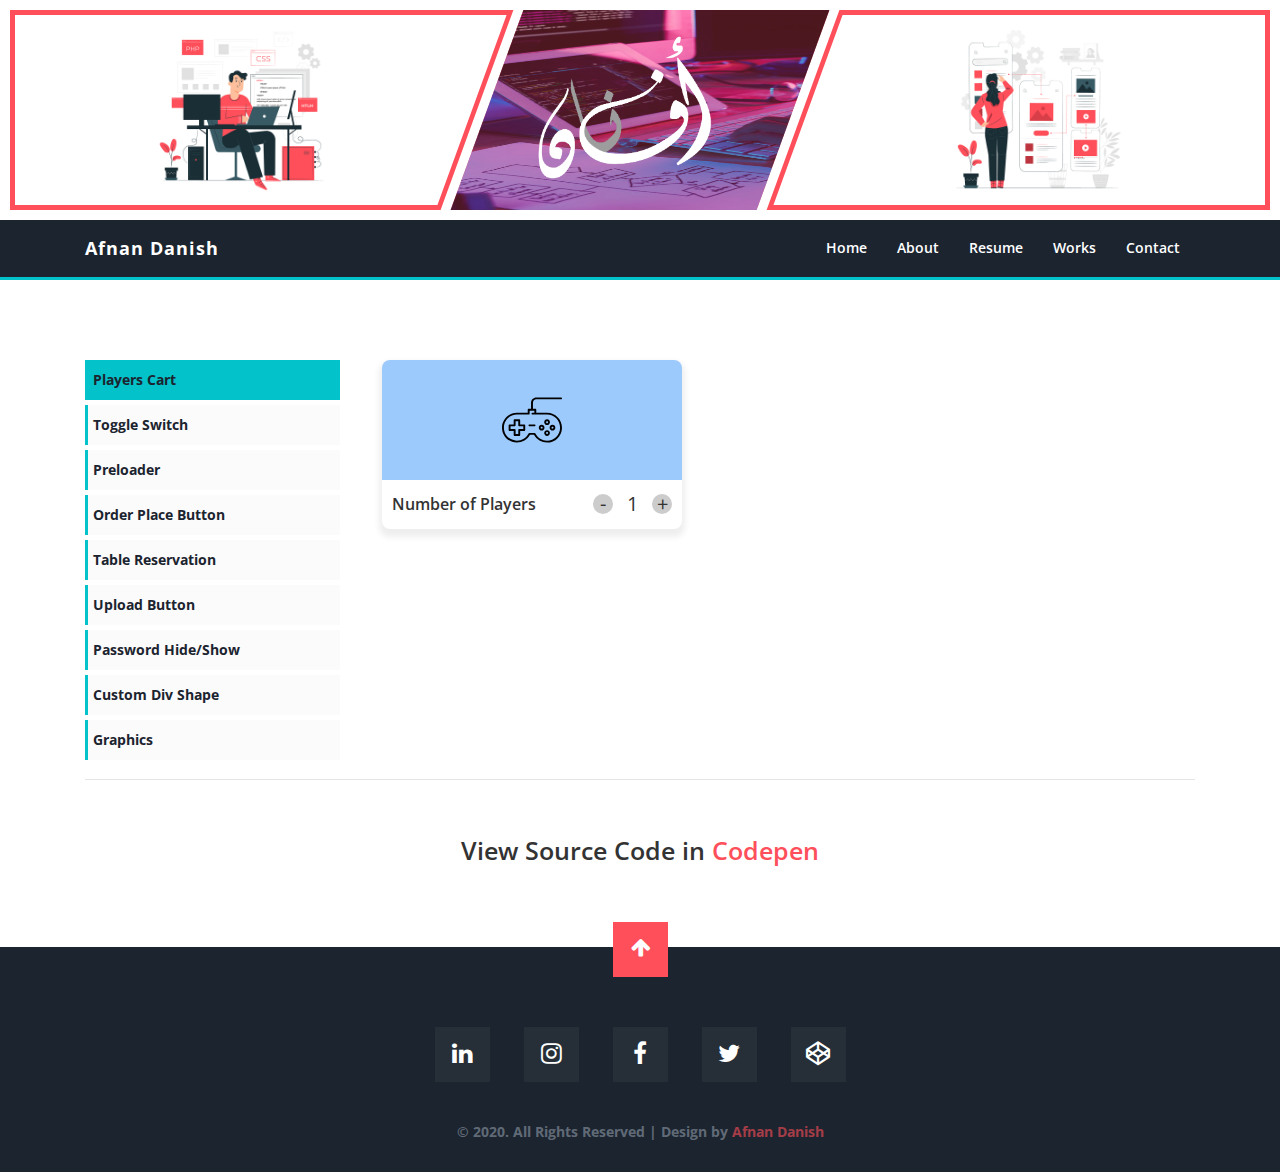
==== showcase.html @ 78c7e906 "add project and showcase" ====
<!DOCTYPE html>
<html>

<head>
	<meta charset="utf-8">
	<meta name="viewport" content="width=device-width, initial-scale=1">
	<title>Afnan Danish</title>
	
	<meta name="description" content="Afnan Danish is a Web developer and also I'm a student of Computer Science and Engineering from RTMNU University. ">
	<meta name="robots" content="index, follow">
	<meta name="googlebot" content="index, follow, max-snippet:-1, max-image-preview:large, max-video-preview:-1">
	<meta name="bingbot" content="index, follow, max-snippet:-1, max-image-preview:large, max-video-preview:-1">
	<link rel="canonical" href="https://afnan-danish.github.io">
	<meta property="og:locale" content="en_US">
	<meta property="og:type" content="website">
	<meta property="og:title" content="Home">
	<meta property="og:description" content="Afnan Danish is a Web developer and also I'm a student of Computer Science and Engineering from RTMNU University.">
	<meta property="og:url" content="https://afnan-danish.github.io">
	<meta property="og:site_name" content="Afnan Danish – Web Developer from Nagpur, India">
	<meta property="og:image" content="https://afnan-danish.github.io/images/afnan-danish.png">
	<meta name="keywords" content="" />
	
	<link rel="icon" href="images/favicon.png" >
	<link href="https://fonts.googleapis.com/css2?family=Open+Sans:wght@400;600;700;800&display=swap" rel="stylesheet">
	<link href="css/bootstrap.min.css" rel='stylesheet' type='text/css' />
	<link href="css/style.css" rel='stylesheet' type='text/css' />
	<link href="css/showcase.css" rel='stylesheet' type='text/css' />
	<link href="css/font-awesome.css" rel="stylesheet">
	<link rel="stylesheet" href="css/owl.carousel.min.css">
	<link rel="stylesheet" href="css/owl.theme.default.min.css">
	<!-- Global site tag (gtag.js) - Google Analytics -->
	<script async src="https://www.googletagmanager.com/gtag/js?id=UA-175095025-1"></script>
	<script>
	  window.dataLayer = window.dataLayer || [];
	  function gtag(){dataLayer.push(arguments);}
	  gtag('js', new Date());

	  gtag('config', 'UA-175095025-1');
	</script>
</head>

<body id="home" data-spy="scroll" data-target=".navbar" data-offset="50">
	<!--top-header-main-->
	<div class="clearfix"></div>
	<div class="top-header-main">
		<div class="top-header">
			<div class="th-first">
			</div>
			<div class="th-second">
			</div>
			<div class="th-third">
			</div>
		</div><!-- .top-header -->
	</div> <!-- /.top-header-main -->




	<!-------- Navigatio ---------->
	<nav id="header" class="navbar navbar-expand-lg navbar-light bg-light sticky-top">
		<div class="container">
			<a class="navbar-brand" href="index.html">Afnan Danish</a>
	  		<button class="navbar-toggler" type="button" onclick="myFunction(this)" data-toggle="collapse" data-target="#navbarNavDropdown" aria-controls="navbarNavDropdown" aria-expanded="false" aria-label="Toggle navigation">
	    		<div class="bar1"></div>
				<div class="bar2"></div>
				<div class="bar3"></div>
	  		</button>
	  		<div class="collapse navbar-collapse" id="navbarNavDropdown">
	    		<ul class="navbar-nav ml-auto">
		      		<li class="nav-item">
		        		<a class="nav-link" href="index.html">Home</a>
		      		</li>
		      		<li class="nav-item">
		        		<a class="nav-link" href="index.html#about">About</a>
		      		</li>
		      		<li class="nav-item">
		        		<a class="nav-link" href="index.html#resume">Resume</a>
		      		</li>
		      		<li class="nav-item">
		        		<a class="nav-link" href="index.html#project">Works</a>
		      		</li>
		      		<li class="nav-item">
			       		<a class="nav-link" href="index.html#contact">Contact</a>
			   		</li>
		    	</ul>
		  	</div><!-- .collapse -->
		</div><!--.container -->
	</nav><!-- #header -->
	<!----- End Navigation ------>
	
	
	<div class="clear"></div>
	
	<section class="work-section">
		<div class="container">
			<div class="row">
				<div class="col-md-3">
					<div class="sidebar">
						<ul class="worklist" id="worklist">
							<li class="worklist-items active" data-name="tab1">Players Cart</li>
							<li class="worklist-items" data-name="tab2">Toggle Switch</li>
							<li class="worklist-items" data-name="tab3">Preloader</li>
							<li class="worklist-items" data-name="tab4">Order Place Button</li>
							<li class="worklist-items" data-name="tab5">Table Reservation</li>
							<li class="worklist-items" data-name="tab6">Upload Button</li>
							<li class="worklist-items" data-name="tab9">Password Hide/Show</li>
							<li class="worklist-items" data-name="tab7">Custom Div Shape</li>
							<li class="worklist-items" data-name="tab8" onclick="rotateRepeat(); createTurtle()" >Graphics</li>
						</ul>
					</div>
				</div>
				<div class="col-md-9">
					<div class="tabcontent" id="tab1">
						<div class="player-cart">
							<div class="player">
								<div class="console-box first">
									<img class="console" src="images/works/gamepad.svg">
									<!--<img class="console" src="https://image.flaticon.com/icons/svg/113/113805.svg">-->
								</div>
								<div class="console-box second">
									<img class="console" src="images/works/gamepad.svg">
									<!--<img class="console" src="https://image.flaticon.com/icons/svg/113/113805.svg">-->
								</div>
								<div class="console-box third">
									<img class="console" src="images/works/gamepad.svg">
									<!--<img class="console" src="https://image.flaticon.com/icons/svg/113/113805.svg">-->
								</div>
								<div class="console-box fourth">
									<img class="console" src="images/works/gamepad.svg">
									<!--<img class="console" src="https://image.flaticon.com/icons/svg/113/113805.svg">-->
								</div>


							</div>
							<div class="number-of-player">
								<h2 class="num">Number of Players</h2>
								<div class="count">
									<div class="count-sub">-</div>
									<span class="count-no">1</span>
									<div class="count-add">+</div>
								</div>
							</div>
						</div>
					</div>


					<div class="tabcontent" id="tab2">
						<div id="modebody" style="padding: 50px 0">
							<div class="mode">
								<input type="checkbox" id="modeSwitch">
								<label class="" for="modeSwitch" onclick="modeChange()">
									<div class="stars"></div>
									<div class="inner"></div>
									<!--<div class="clouds"></div>-->
									<img class="cloud" src="images/works/cloud.png">
								</label>
							</div>
						</div>
					</div>

					<div class="tabcontent" id="tab3">
						<div class="preloader-wrap">
							<div class="preloader">
								<div class="first"></div>
								<div class="second"></div>
								<div class="third"></div>
							</div>
							<div class="clearfix"></div>
						</div>
					</div>

					<div class="tabcontent" id="tab4" style="text-align: center;background: #f3def6; padding: 50px 0 30px">
						<button type="button" id="placeorder" class="placeorder">
							<span class="order-compeled">Order Completed</span>
							<img class="placeorder-img" src="images/works/shoe.png">
							<svg class="checkmark" xmlns="http://www.w3.org/2000/svg" viewBox="0 0 52 52"><circle class="checkmark__circle" cx="26" cy="26" r="25" fill="none"/><path class="checkmark__check" fill="none" d="M14.1 27.2l7.1 7.2 16.7-16.8"/></svg>
						</button>
					</div>

					<div class="tabcontent" id="tab5" style="background: #f3def6; padding: 40px 0">
						<div class="book-tabel">
							<div class="tables">
								<div id="resTable" class="round">
									<img class="chair chair1" src="images/works/chair.png">
									<img class="chair chair2" src="images/works/chair2.png">
									<img class="chair chair3" src="images/works/chair3.png">
									<img class="chair chair4" src="images/works/chair4.png">
								</div>
							</div>
							<div class="content">
								<p>Table Reservation</p>
								<h4>Party of </h4>
								<div class="controls">
									<span id="tbleRem">-</span>
									<span id="showNumber">1</span>
									<span id="tbleAdd">+</span>
								</div>
							</div>
						</div>
					</div>

					<div class="tabcontent" id="tab6" style="background: #70eab0; padding: 50px 0">
						<div class="upload">
							<div id="dropzone">
								<label for="file" class="icon fa fa-paperclip"></label>
								<input id="file" type="file">
								<label for="file" class="file-name" title="Click Here for upload file or drag and drop" id="filename">Click Here</label>
							</div>
							<button type="button" id="uploadFile" class="btn-upload"><span>Upload</span></button>
							<div id="statusBar">Completed</div>
						</div>
					</div>
					<div class="tabcontent" id="tab9" style="background: #f3def6; padding: 50px 0">
						<div class="password-wrap">
					        <span><i class="fa fa-unlock"></i></span>
					        <input type="password" id="password" placeholder="Password">
					        <span class="password-toggle"><img src="images/works/torch.png"></span>
				      	</div>
					</div>
					<div class="tabcontent" id="tab7" style="background: #70eab0; padding: 50px 0">
						<div style="margin:0 auto; width: 310px">
							<div class="cuss">
							</div>
							<div class="cuss2">
							</div>
							<div class="clearfix"></div>
						</div>
					</div>

					<div class="tabcontent" id="tab8" style="background: #000;padding-top:20px;max-width: 100%;overflow: hidden;">
						<div id="rectangles" class="rectangles">
							<div class="rectangle"></div>
							<div class="rectangle"></div>
							<div class="rectangle"></div>
							<div class="rectangle"></div>
							<div class="rectangle"></div>
							<div class="rectangle"></div>
							<div class="rectangle"></div>
							<div class="rectangle"></div>
							<div class="rectangle"></div>
							<div class="rectangle"></div>
							<div class="rectangle"></div>
							<div class="rectangle"></div>
							<div class="rectangle"></div>
							<div class="rectangle"></div>
							<div class="rectangle"></div>
							<div class="rectangle"></div>
							<div class="rectangle"></div>
						</div>
						<div class="clearfix"></div>
						<div style="margin: 0 auto;width:650px;height: 650px;margin-top: 900px;">
							
							<div id="turtle" class="turtle-graphic">
								
							</div>
						</div>
						<div class="clearfix"></div>
					</div>

				</div>
			</div>

			<div class="row">
				<div class="col-md-12">
					<hr>
					<h3 class="text-center p-5">View Source Code in <a href="https://codepen.io/afnan-danish" target="_blank">Codepen</a></h3>
				</div>
			</div>
		</div>
	</section>
	



	<!--footer -->
	<footer>
        <a href="#home" class="scroll-top"><i class="fa fa-arrow-up"></i></a>
		<div class="icon-wrap">
          	<a href="https://www.linkedin.com/in/afnan-danish" target="_blank">
            	<div class="icon" id="icon-1">
              		<i class="fa fa-linkedin"></i>
            	</div>
          	</a>
          	<a href="https://instagram.com/afnan.danish_" target="_blank">
            	<div class="icon" id="icon-2">
             		<i class="fa fa-instagram"></i>
            	</div>
          	</a>
          	<a href="#" target="_blank">
            	<div class="icon" id="icon-3">
              		<i class="fa fa-facebook"></i>
            	</div>
          	</a>
          	<a href="#"  target="_blank">
            	<div class="icon" id="icon-4">
              		<i class="fa fa-twitter"></i>
            	</div>
          	</a>
          	<a href="https://codepen.io/afnan-danish"  target="_blank">
            	<div class="icon" id="icon-4">
              		<i class="fa fa-codepen"></i>
            	</div>
          	</a>
        </div><!-- icon-wrap -->
        <div class="info-box">
          	<div class="copyright">
            	© 2020. All Rights Reserved | Design by <span class="highlight">Afnan Danish</span>
          	</div><!-- .copyright -->
        </div><!-- .info-box -->
	</footer>
	<!-- //footer -->
	
	<!-- script -->
	<script type="text/javascript" src="js/jquery-2.2.3.min.js"></script>
	<script type="text/javascript" src="js/bootstrap.min.js"></script>
	<script type="text/javascript" src="js/owl.carousel.min.js"></script>
	<script type="text/javascript" src="js/showcase.js"></script>
	<!-- end script -->
	
</body>

</html>
<script type="text/javascript">
$(".password-toggle").click(function() {
	var parent = $(this).parent();
	parent.toggleClass('show-pwd')
	var input = $('#password');
  	if (input.attr("type") == "password") {
    	input.attr("type", "text");
  	} else {
    	input.attr("type", "password");

  	}
});

</script>
<script type="text/javascript">
var deg = 0;
var nodes = document.getElementById('rectangles').getElementsByTagName("div");
function rotate() { 
	setTimeout(function() {   
	    nodes[i].style.transform =  'rotate('+deg+'deg)'; 
		i--; 
	    if (i >= 0) {           
	      rotate();
	    }
	 }, 80)
}
var count=0
function rotateRepeat() {
	setTimeout(function() {
		deg = deg + 180;
		i = 16; 
		rotate();
		rotateRepeat();
	}, 4000)
}


</script>
<script type="text/javascript">
let i = 0;
var turtle = document.getElementById('turtle');
var topPoint = 0;
var heights = 100;
var widths = 100;
var rotateDeg = 0;
var limit = 40
function createTurtle() { 
	setTimeout(function() {   
	    topPoint = topPoint + 3;
	    heights = heights + 6;
	    widths = widths + 6;
	    rotateDeg = rotateDeg + 3;
	    var innerDiv = document.createElement('div');
		innerDiv.className = 'inner-turtle';
		innerDiv.style.cssText  = 'top:-'+topPoint+'%; left:-'+topPoint+'%; width:'+widths+'%; height:'+heights+'%; transform : rotate('+rotateDeg+'deg)';
		turtle.appendChild(innerDiv);
	    i++;
	    if (i <= limit) {           
	      createTurtle();
	    }
	 }, 150)
}



</script>
---- css/style.css ----
:root {
	--main-color: #ff4f5a;
	--second-color : #1b242f;  
	--third-color : #04c2c9;  
}

html,
body {
	margin: 0;
	font-size: 100%;
	background: #fff;
	font-family: 'Open Sans', sans-serif;
	font-size: 14px;
	line-height: 1.42857143;
    color: #333333;
}

body a {
	color: var(--main-color);
	text-decoration: none;
	transition: 0.5s all;
	-webkit-transition: 0.5s all;
	-moz-transition: 0.5s all;
	-o-transition: 0.5s all;
	-ms-transition: 0.5s all;
}

a:hover {
	text-decoration: none;
}

input[type="button"],
input[type="submit"] {
	transition: 0.5s all;
	-webkit-transition: 0.5s all;
	-moz-transition: 0.5s all;
	-o-transition: 0.5s all;
	-ms-transition: 0.5s all;
}

h1,
h2,
h3,
h4,
h5,
h6 {
	margin: 0;
	font-family: 'Open Sans';
	font-weight: 600;
}

p {
	margin: 0;
	color: #888;
	font-weight: 400;
	font-size: 0.85em;
	line-height: 1.9em;
}

ul {
	margin: 0;
	padding: 0;
}

label {
	margin: 0;
}







/* ----------- Top Header -------------- */
.top-header {
	width: 120%;
	display: flex;
	margin: 0 auto;
	margin-left: -10%;
}
.th-second {
	flex: 1;
	background-color: var(--main-color);
	position: relative;
}
.th-second::before {
	opacity: 0.7;
	content: "";
	background-image: url('../images/bg.jpg');
	background-repeat: no-repeat;
	background-size: 100% 100%;
	background-position: center;
	display: block;
	position: absolute;
	left: -50%;
	top: 0;
	width: 250%;
	height: 100%;
	transform: skew(20deg);
}
.th-second::after {
	opacity: 1;
	content: "";
	background-image: url('../images/afnan1.png');
	background-repeat: no-repeat;
	background-size: 180px 180px;
	margin-left: -5%;
	background-position: center;
	display: block;
	position: absolute;
	left: 0;
	top: 0;
	width: 100%;
	height: 100%;
	transform: skew(20deg);
	transition: all 1s ease;
}
.top-header-seperator {
	height: 5px;
}
.top-header-main {
	overflow: hidden;
	width: calc(100% - 20px);
	margin: 10px 10px;
	border-left: 5px solid var(--main-color);
	border-right: 5px solid var(--main-color);
}
.th-first, .th-second, .th-third {
	padding: 20px;
	background-color: #ccc;
	height: 200px;
	display: inline-block;
	margin-left: 5px;
	margin-right: 5px;
	transform: skew(-20deg);
	overflow: hidden;
	transition: all 1s ease;
}

.th-first, .th-third {
	flex: 2;
	border: 5px solid var(--main-color);
	background-color: #fff;
	position: relative;
	transition: all 1s ease;
}
.th-first::after {
	content: "";
	background-image: url('../images/top-header-1.jpg');
	background-repeat: no-repeat;
	background-size: 180px 180px;
	margin-left: 10%;
	background-position: center;
	display: block;
	position: absolute;
	left: 0;
	top: 0;
	width: 100%;
	height: 100%;
	transform: skew(20deg);
	transition: all 1s ease;
}
.th-third::after {
	content: "";
	background-image: url('../images/top-header-2.jpg');
	background-repeat: no-repeat;
	background-size: 180px 180px;
	margin-left: -10%;
	background-position: center;
	display: block;
	position: absolute;
	left: 0;
	top: 0;
	width: 100%;
	height: 100%;
	transform: skew(20deg);
	transition: all 1s ease;
}
.th-second {
	flex: 1;
	background-color: var(--main-color);
	position: relative;
}
	
@media screen and (min-width: 768px){
	
}
@media screen and (max-width: 768px){ 
	.th-first, .th-second, .th-third {
		height: 140px;
	}
	.th-first, .th-third {
		border-width: 3px;
	}
	.th-second {
		flex: 2;
	}
	.top-header-main {
		border-width: 3px;
		border-width: 3px;
	}
	.th-first::after,
	.th-third::after {
		background-size: 120px 120px;
	}
	
	.th-second::after {
		background-size: 100px 100px;
	}
}
/* ----------- End Top Header -------------- */
/* ----------- Canvas -------------- */
.canvas-banner {
	height: calc(100vh - 220px);
  	width: 100%;
  	margin: 0;
  	padding: 0;
  	overflow: hidden;
  	position: relative;
}
#particle-canvas {
  	width: 100%;
  	height: 100%;
}

@media screen and (max-width: 768px){ 
	.canvas-banner {
		height: calc(100vh - 160px);
	}
}
.canvas-banner::after{
	content: "";
	position: absolute;
	display: block;
	top: 0;
	left: 0;
	z-index: 9999999
}
.canvas-banner .canvas-content {
	position: absolute;
	display: block;
	top: 0;
	left: 0;
	z-index: 9999999;
	width: 100%;
	text-align: center;
	margin-top: 120px;
}
.canvas-banner .canvas-content .canvas-heading {
	color: #fff;
	font-family: 'Open Sans';
	font-weight: 100;
	line-height: 1.6;
}
.canvas-banner .canvas-content .canvas-heading .name {
	color: var(--main-color);
	font-weight: 700;
}
.canvas-banner .canvas-content .view-btn {
	background-color: transparent;
	padding: 12px 30px;
	border: 2px solid #fff;
	margin-top: 20px;
	margin-left: 10px;
	margin-right: 10px;
	display: inline-block;
	font-size: 18px;
	color: #fff;
	font-family: 'Open Sans';
	font-weight: 600;
	transition: 1s ease;
}
.canvas-banner .canvas-content .view-btn:hover {
	background-color: var(--third-color);
	border-color: var(--third-color);

}
.canvas-banner .canvas-content .view-btn span {
	margin-left: 8px;
	transition: 1s ease;
}
.canvas-banner .canvas-content .view-btn:hover span {
	transform: rotate(90deg);
	transition-duration: 1s;
}
@media screen and (max-width: 768px){ 
	.canvas-banner .canvas-content {
		margin-top: 120px;
	}
	.canvas-banner .canvas-content .canvas-heading {
		font-size: 26px;
	}
}
@-webkit-keyframes blink-caret { 
	50% { 
		border-color: transparent; 
	} 
}
em {
	border-right: .1em solid black;
	width: 20ch;
	white-space: nowrap;
	overflow: hidden;
  	margin-top: 0;
  	color: #3295dd;
	-webkit-animation: typing 5s steps(21, end),
	blink-caret .5s step-end infinite alternate;
}
#typeline {
	color: var(--third-color)
}
/* ----------- End Canvas -------------- */


/* ----------- Navigation -------------- */
.navbar {
	background-color: var(--second-color) !important;
	height: 60px;
	border-bottom: 3px solid var(--third-color)
}
.navbar .nav-item .nav-link {
	font-size: 14px;
	padding-left: 15px;
	padding-right: 15px;
	color: #ffffff;
	font-family: 'Open Sans' sans-serif;
	font-weight: 600;
}
.navbar .nav-item .nav-link:hover,
.navbar .nav-item .nav-link:focus,
.navbar .nav-item.active .nav-link {
	color: var(--main-color);
}
.navbar .navbar-brand {
	font-family: 'Open Sans';
	font-weight: 700;
	font-size: 18px;
	letter-spacing: 1px;
	color: #fff;
}
.navbar .navbar-brand:hover,
.navbar .navbar-brand:focus {
	color: var(--main-color);
}
.nav-item.dropdown .dropdown-menu .dropdown-item {
	font-family: 'Open Sans' sans-serif;
	font-weight: 600;
}
.nav-item.dropdown .dropdown-menu .dropdown-item:hover {
	color : var(--main-color);
}
@media screen and (max-width: 992px) {
	.navbar-collapse {
		background-color: rgba(26, 46, 53, 0.7);
		margin-top: 5px;

	}
}
.navbar-toggler {
	position: relative;
}
.navbar-toggler:focus{
	border: 0;
	outline:none
}
.navbar-toggler .bar1,
.navbar-toggler .bar2,
.navbar-toggler .bar3 {
  width: 35px;
  height: 3px;
  background-color: #fff;
  margin: 8px 0;
  transition: 0.4s;
}
.navbar-toggler.menu-clicked .bar1 {
  -webkit-transform: rotate(-45deg) translate(-9px, 6px);
  transform: rotate(-45deg) translate(-9px, 6px);
}
.navbar-toggler.menu-clicked .bar1 {
  -webkit-transform: rotate(-45deg) translate(-9px, 6px);
  transform: rotate(-45deg) translate(-9px, 6px);
}

.navbar-toggler.menu-clicked .bar2 {opacity: 0;}

.navbar-toggler.menu-clicked .bar3 {
  -webkit-transform: rotate(45deg) translate(-8px, -8px);
  transform: rotate(45deg) translate(-8px, -8px);
}
.navbar-light .navbar-nav .active>.nav-link,
.navbar-light .navbar-nav .nav-link.active,
.navbar-light .navbar-nav .nav-link.show,
.navbar-light .navbar-nav .show>.nav-link {
	color: var(--main-color);
	font-weight: 700;
}
/* ----------- End Navigation -------------- */



/* ----------- About Section -------------- */
.heading {
	position: relative;
	margin-top: 70px;
	text-align: center;
}
.heading .section-heading {
	color: var(--second-color);
    font-family: "Open Sans";
    font-size: 28px;
    font-weight: 700;
    display: inline-block;
    position: relative;
    padding-bottom: 10px;
    text-transform: uppercase;
}
.heading .section-heading::after {
	content: "";
	display: block;
	position: absolute;
	bottom: 0;
	left: 0;
	height: 4px;
	width: 75%;
	background-color: var(--third-color);
}
.heading .section-heading::before {
	content: "";
	display: block;
	position: absolute;
	bottom: 0;
	right: 0;
	height: 4px;
	width: 25%;
	background-color: var(--main-color);
}

@media screen and (min-width: 768px) {
	.heading {
	}
	.heading .section-heading {
	    font-size: 40px;
	}
}




.about .box {
	background-color: var(--third-color);
    display: inline-block;
    height: 100%;
    width: calc(100% * 0.57735);
    z-index: 0;
}
.about .box-wrap {
	display: block;
    height: 80px;
    position: relative;
    text-align: center;
    width: 80px;
    z-index: 1;
    margin: 20px auto 0;
}
.about .box {
	
}
.about .box::before {
	background-color: inherit;
    content: "";
    height: inherit;
    position: absolute;
    right: calc((100% / 2) - ((100% * 0.57735) / 2));
    top: 0;
    transform: rotateZ(60deg);
    width: inherit;
    z-index: -9;
}
.about .box::after {
	background-color: inherit;
    content: "";
    height: inherit;
    position: absolute;
    right: calc((100% / 2) - ((100% * 0.57735) / 2));
    top: 0;
    transform: rotateZ(-60deg);
    width: inherit;
    z-index: -9;
}
.about .box i {
	color: #fff;
    font-size: 20px;
    left: 0;
    position: absolute;
    right: 0;
    top: 10px;
    z-index: 1;
    opacity: 0.5;
}
.about .box .number {
	color: #fff;
    font-size: 40px;
    left: 0;
    position: absolute;
    right: 0;
    top: 20px;
    z-index: 9;
    font-weight: 700;
}
.about .content {
	margin-bottom: 20px;
}
.about .content .label{
	font-size: 20px;
    font-weight: 700;
    font-family: 'Open Sans';
    text-align: center;
    padding: 15px 0 5px;
}
.about .content .desc{
	font-size: 12px;
    font-family: 'Open Sans';
    text-align: center;
    
}
@media screen and (min-width: 768px){
	.about .box-wrap {
	    height: 100px;
	    width: 100px;
	}
	.about .box i {
		top: 15px;
	}
	.about .box .number {
		font-size: 45px;
	    left: 0;
	    position: absolute;
	    right: 0;
	    top: 30px;
	    z-index: 9;
	    font-weight: 700;
	}
	.about .content .label{
		font-size: 24px;
	 }
	.about .content .desc{
		font-size: 14px;
	}
}
.about .me {
	margin-top: 50px;
}
.me .img-me {
	width: 90%;
	display: block;
	margin: 0 auto;
	margin-bottom: 30px;
}
.me .img-me+.who-me {
	text-align: center;
	font-size: 18px;
	margin-top: 20px;
	margin-bottom: 20px;
	font-family: 'Open Sans';
	font-weight: 700;
	color: var(--second-color);
	opacity: 0.7;
}
.about .me .name {
	margin: 0px 0px 10px;
	font-family: 'Open Sans';
	font-weight: 700;
	color: var(--second-color);
	opacity: 0.8;
	padding: 0;
}

.about .me .desc {
	font-size: 16px;
	line-height: 25px;
	margin-bottom: 20px;
}
.about .me .points+.desc {
	margin-top: 20px;
}
.about .me .points {
	font-size:14px;
	line-height: 30px;
}
.about .me .points i.fa {
	width: 25px;
	text-align: center;
	color : var(--third-color);
}
.about .me .resume-btn {
	background-color: var(--third-color);
	color: #fff;
	padding: 12px 30px;
	margin-top: 20px;
	display: inline-block;
	font-size: 18px;
	color: #fff;
	font-family: 'Open Sans';
	font-weight: 600;
	transition: 1s ease;
	position: relative;
	overflow: hidden;
	z-index: 1;
}
.about .me .resume-btn::before {
	width: 100%;
	height: 100%;
	content: '';
	margin: auto;
	position: absolute;
	top:  -100%;
	left: -100%;
	background: var(--main-color);
	transition: all .5s;
	z-index: -1;
			
}
.about .me .resume-btn:hover {
	/*border-color: var(--main-color);*/
	color: var(--second-color)
}
.about .me .resume-btn:hover::before {			
	top: 0;
	left: 0;

}
@media screen and (max-width: 768px) {
 	.about .me .who-me {
 		font-size: 20px;
 	}
 	.about .me .who-me+.desc {
 		font-size: 16px;
 	}
}

/* ----------- End About Section -------------- */


/* ----------- Resume -------------- */
.resume-content {
	margin-top: 30px;
}
.resume .sub-title {
	font-family: 'Open Sans';
	font-weight: 700;
	position: relative;
	margin-bottom: 20px;
}
.resume .sub-title::before {
	content: '';
	position: absolute;
	left:0;
	bottom: -10px;
	display: block;
	height: 2px;
	width: 60px;
	background-color: var(--third-color)
}
.resume .sub-title::after {
	content: '';
	position: absolute;
	left:60px;
	bottom: -10px;
	display: block;
	height: 2px;
	width: 25px;
	background-color: var(--main-color)
}
.resume .box {
	margin: 20px 0 50px;
    list-style: none;
    position: relative;
    padding: 0 0 0 50px;
    display: inline-block;
    width: 100%;
}
.resume .box li {
	position: relative;
    margin-left: 30px;
    background-color: #fbfbfb;
    padding: 20px;
    transition: all 0.5s ease-in-out;
    transition: all 0.5s ease-in-out;
    -moz-transition: all 0.5s ease-in-out;
    -ms-transition: all 0.5s ease-in-out;
    -o-transition: all 0.5s ease-in-out;
    -webkit-transition: all 0.5s ease-in-out;
    margin-top: 60px;
   
}
.resume .box li:first-child {
	 margin-top: 10px;
   
}
.resume .box li:hover {
	background-color: #fff;
	-webkit-box-shadow: 0 4px 12px 4px rgba(0,0,0,.1);
	-moz-box-shadow: 0 4px 12px 4px rgba(0,0,0,.1);
	box-shadow: 0 4px 12px 4px rgba(0,0,0,.1);
	/*
    -webkit-box-shadow: 0px 0px 15px 0px rgba(0, 0, 0, 0.1);
    -moz-box-shadow: 0px 0px 15px 0px rgba(0, 0, 0, 0.1);
    box-shadow: 0px 0px 15px 0px rgba(0, 0, 0, 0.1);
    */
}
.resume .box li > span {
	width: 2px;
    height: 100%;
    background: #777777;
    left: -30px;
    top: 0;
    position: absolute;
}
.resume .box li .inner-box {
    margin-left: 10px;
}

.resume .box li > span:before,
.resume .box li > span:after {
    content: "";
    width: 10px;
    height: 10px;
    border-radius: 90%;
    border: 2px solid #777777;
    position: absolute;
    left: -4px;
    top: -10px;
}
.resume .box li span:after {
    top: 100%;
}
.resume .box li .end {
    
}
.resume .box li .start {
    top: -16px;
    position: absolute;
    left: -43px;
    font-weight: bold;
}
.resume .box li .start.present{
	font-size: 11px;
	left: -50px;
	top: -14px;
}
.resume .box li .end {
    top: 94%;
    position: absolute;
    left: -43px;
    font-weight: bold;
}
.resume .box li .title {
	font-family: 'Open Sans';
	color: var(--second-color);
}
.resume .box li .desc {
	color: var(--third-color);
	font-style: italic;
	font-weight: 600;
}
.resume .box li .info {
	font-size: 14px;
}
@media screen and (max-width: 768px) {
	.resume .box li .title {
		font-size: 18px;
	}
}

/* --- Inetrest */

.interest .col-6 {
	margin-bottom: 30px;
}
.interest .sub-title {
	margin-bottom: 40px;
	margin-top: 30px;
}
.resume .int-box {
	height: 100%;
    padding: 30px 15px;
    text-align: center;
    background: #fff;
    border: 1px solid #eee;
    -webkit-box-shadow: 0px 0px 5px 0px rgba(0, 0, 0, 0.05);
    -moz-box-shadow: 0px 0px 5px 0px rgba(0, 0, 0, 0.05);
    box-shadow: 0px 0px 5px 0px rgba(0, 0, 0, 0.05);
    transition: 0.5s ease;
}
.resume .int-box:hover {
	-webkit-box-shadow: 0px 10px 10px 0px rgba(0, 0, 0, 0.05);
    -moz-box-shadow: 0px 10px 10px 0px rgba(0, 0, 0, 0.05);
    box-shadow: 0px 10px 10px 0px rgba(0, 0, 0, 0.05);
}
.resume .int-box i {
	font-size: 35px;
	margin-bottom: 15px;
	color: var(--third-color);
}
.resume .int-box h5 {
	font-family: 'Open Sans'
}

@media screen and (max-width: 768px) {
	.resume .int-box h5 {
		font-size: 16px;
	}
	.resume .sub-title {
		font-size: 22px;
	}
}

/* Technical skill -*/
.technical-skill .sub-title {
	margin-top: 30px;
}
.skill-row {
	margin-top: 30px;
}
.skill-bar .bar {
	width: 100%;
	height: 28px;
	background-color: #eee;
	align-items: center;
	position: relative;
	margin-bottom: 20px;
}
.skill-bar .bar .content {
	position: absolute;
	left: 0;
	top: 0;
	background-color: var(--third-color);
	height: 100%;
	width: 80px;
	text-align: center;
	font-weight: 700;
	color: #fff;
	line-height: 2; 
	font-size: 14px;
}
.skill-bar .bar .per {
	position: absolute;
	right: 0;
	top: 0;
	height: 100%;
	width: 40px;
	text-align: center;
	color: #666;
	line-height: 2; 
}
.skill-bar .bar .fill-box {
	position: absolute;
	left: 80px;
	right:00px;
	top: 0;
	height: 100%;
	text-align: center;
	color: #000;
	line-height: 2; 
	transition: all 5s;
}
.skill-bar .bar .fill-box .fill {
	height: 100%;
	background-color: #00a1a7;
	transition: 1s;
	width: 0%;
}
@media screen and (max-width: 768px) {
	.skill-bar .bar {
		height: 25px;
		margin-bottom: 12px;
	}
	.skill-bar .bar .content {
		width: 80px;
		font-size: 12px;
		line-height: 2.2;
	}
	.skill-bar .bar .per {
		font-size: 12px;
		line-height: 2.2; 
	}
}

/* ----------- End Resume -------------- */



/* ----------- Projects----------- */
.project .project-tab {
	text-align: center;

}
.project-tab {
	margin-top: 40px;
	margin-bottom: 30px;
}
.project .filter-button
{
    font-size: 18px;
    border: 0;
    text-align: center;
    color: var(--second-color);
    text-align: center;
    background-color: unset;
    padding: 5px 20px;
    text-transform: uppercase;
    font-weight: 600;
    transition: 1s ease;
}
.project .filter-button.active,
.project .filter-button.btn-dflt
{
    background-color: var(--third-color);
    color: #fff;
}
.project .filter-button:focus{
	border: 0;
	outline:none
}

.project .filter
{
    margin-bottom: 30px;
    position: relative;
    padding: 0;
    margin:0;
    overflow: hidden;
    height: auto;
}
.project .filter img {
	width: 100%;
	height: auto;
	transition: all 1s ease;
}
.hover-content {
	position: absolute;
	top: 0;
	left: -100%;
	width: 100%;
	height: 100%;
	transition: all 1s ease;
	overflow: hidden;
	z-index: 99999;
	background-color: var(--second-color);
	padding: 10px;
}
.project .filter:hover .hover-content {
	left: 0;
}
.project .filter:hover img {
	margin-left: 100%;
}

.hover-content .box-wrap{
	width: 100%;
}
.hover-content .box-wrap .title{
	color: var(--third-color);
	font-family: 'Open sans';
}
.hover-content .box-wrap .title:hover{
	color: var(--main-color);
	
}
.hover-content .box-wrap .desc{
	color: #fff;
	font-family: 'Open sans';
	padding: 10px 0;
	font-size: 16px;
}
.hover-content .box-wrap .learn-more {
	background-color: var(--main-color);
	padding: 6px 10px;
	color: #fff;
	display: inline-block;
	position: absolute;
	bottom: 10px;
	right: 10px;
	transition: 0.5s ease;
}
.hover-content .box-wrap .learn-more:hover {
	background-color: var(--third-color);
	
}

@media screen and (max-width: 768px) {
	.project .filter-button {
		font-size: 12px;
	    text-align: center;
	    padding: 5px 8px;

	}
	.project .filter-row {
		padding: 0 8px;
	}
	.hover-content .box-wrap .title {
		font-size: 14px;
	}
	.hover-content .box-wrap .desc{
		font-size: 10px;
	}
	.hover-content .box-wrap .learn-more {
		padding: 0px 5px;
	}
}
@media screen and (min-width: 768px) {
	
}
/* modal css */
.modal-img {
	width: 100%;
	max-width: 100%;
	-webkit-box-shadow: 0px 2px 5px 0px rgba(0, 0, 0, 0.5);
    -moz-box-shadow: 0px 2px 5px 0px rgba(0, 0, 0, 0.5);
    box-shadow: 0px 2px 5px 0px rgba(0, 0, 0, 0.5);
}
.modal-heading {
	font-family: 'Open Sans';
	padding: 10px 0;
	color: var(--third-color);
}


/*----------- End projects -----------*/


/* ----------- testimonial -------------- */
/*
.testimonial .content {
	background-image: url("../images/map-bg.png");
	background-position: top center;
    background-repeat: no-repeat;
}
*/
/* ----------- End testimonial -------------- */


/* ----------- Contact -------------- */
.contact {
	margin-top: 80px;
	background: #252934;
	padding-bottom: 70px;
	position: relative;
}

.contact .section-heading {
	color: #fff;
}
.contact .heading .have-que {
	color: var(--third-color);
	font-size: 16px;
	margin-top: 20px;
	margin-bottom: 20px;
}
.contact .form-wrap {
	padding: 0 50px;
}
.contact .form-wrap p#alertmessage {
	color: var(--third-color);
	font-size: 16px;
	margin-top:15px;
}
@media (max-width: 900px) {
	.contact .form-wrap {
		padding: 0px 0px;
	}
}
.contact .form-control {
	background-color: var(--second-color);
	border:0;
	outline: 0;
	border-radius: 0;
	margin: 5px 0;
	padding-top:15px; 
	padding-bottom:15px; 
	font-size: 14px;
	color: #fff;
}
.contact .form-control:focus{
	outline: none !important;
	box-shadow: none;
}

.contact .submit-btn {
	background-color: transparent;
	padding: 8px 20px;
	border: 2px solid #fff;
	margin-top: 10px;
	font-size: 14px;
	color: #fff;
	font-family: 'Open Sans';
	font-weight: 600;
	transition: 1s ease;
	float: right
}
.contact .submit-btn:hover {
	background-color: var(--third-color);
	border-color: var(--third-color);

}
@media screen and (max-width: 768px) {
	.contact .heading .have-que {
		font-size: 14px;
	}
}
/* ----------- End Contact -------------- */


/* ----------- Footer -------------- */
footer {
	background-color: var(--second-color);
	text-align: center;
	position: relative;
	padding: 30px;
}
footer .scroll-top {
	position: absolute;
	top: -25px;
	left: calc(50% - 27px);
	background-color: var(--main-color);
    cursor: pointer;
    display: block;
    margin: 0 auto;
    font-size: 16pt;
    height: 55px;
    width: 55px;
   	line-height: 50px;
    transition: background 0.5s;
    color: #fff;
}
footer .scroll-top:hover i {
	animation: fromBottomToTop 0.3s forwards;
}
@keyframes fromBottomToTop {
	49% {
	    transform: translateY(-100%);
	}
	50% {
	    opacity: 0;
	    transform: translateY(100%);
	}
	51% {
	    opacity: 1;
	}
}

footer .icon-wrap {
	margin-top: 50px;
}
footer .icon-wrap .icon {
	background: #262f38;
    cursor: pointer;
    font-size: 18pt;
    height: 55px;
    width: 55px;
    margin: 0 15px;
    overflow: hidden;
    position: relative;
    text-align: center;
    transition: background 0.3s, color 0.3s, box-shadow 0.3s, transform 0.3s;
    display: inline-block;
    line-height: 2.2;
    color: #fff;

}
footer .icon-wrap .icon:hover {
	background: var(--third-color);
    box-shadow: 0 0 0 3px rgba(4, 94, 201, 0.1);
    transform: scale(0.9);
    
}
footer .icon-wrap .icon:hover i {
	-webkit-animation: toBottomFromTop 0.3s forwards;
    -moz-animation: toBottomFromTop 0.3s forwards;
    animation: toBottomFromTop 0.3s forwards;
}
@keyframes toBottomFromTop {
	49% {
	    transform: translateY(100%);
	}
	50% {
	    opacity: 0;
	    transform: translateY(-100%);
	}
	51% {
	    opacity: 1;
	}
}
footer .copyright {
    color: #8f9aa7;
    font-size: 14px;
    margin-top: 35px;
    opacity: 0.6;
    font-weight: 700;
}
footer .copyright .highlight {
    color: var(--main-color);
}

@media screen and (max-width: 768px) {
	footer .scroll-top {
		height: 40px;
	    width: 40px;
	    top: -22px;
		left: calc(50% - 22px);
		font-size: 14pt;
		line-height: 40px;
	}
	footer .icon-wrap {
		margin-top: 30px;
	}
	footer .icon-wrap .icon {
		font-size: 14pt;
	    height: 40px;
	    width: 40px;
	    margin: 0 5px;
	    line-height: 2.1;
	}
	footer .copyright {
	   	font-size: 10px;
	}
}


/* ----------- End Footer -------------- */




/* ----------- 404 Page -------------- */
.page404 {
	display: flex;
	align-items: center;
	height: 100vh;
	text-align: center;
}
.page404 .img-404{
	width: 80%;
	display: block;
	margin: 0 auto;
	align-items: center;
}
.page404 h1{
	text-align: center;
	font-family: 'Open Sans';
	margin: 20px 0 35px;
	color: var(--second-color);
	font-weight: 700;
}
.page404 .back-to-home {
	text-align: center;
	background-color: var(--third-color);
	color: #fff;
	font-weight: 700;
	font-size: 18px;
	padding: 10px 20px;
	z-index: 1;
	position: relative;
	overflow: hidden;
	display: inline-block;
}
.page404 .back-to-home::before {
	width: 100%;
	height: 100%;
	content: '';
	margin: auto;
	position: absolute;
	top:  -100%;
	left: -100%;
	background: var(--main-color);
	transition: all .5s;
	z-index: -1;
			
}
.page404 .back-to-home:hover {
	/*border-color: var(--main-color);*/
	color: var(--second-color)
}
.page404 .back-to-home:hover::before {			
	top: 0;
	left: 0;

}
/* ----------- End 404 Page -------------- */









/* -----------Scroll bar -------------- */
/*
::-webkit-scrollbar-button {
	background: #fff;
	color: #000;
}

::-webkit-scrollbar {
  width: 1em;
}
 
::-webkit-scrollbar-track {
  box-shadow: inset 0 0 6px rgba(0, 0, 0, 0.3);
}
 
::-webkit-scrollbar-thumb {
  background-color: var(--third-color);
  outline: 1px solid slategrey;
}

::-webkit-scrollbar-button:single-button {
  background-color: #bbbbbb;
  display: block;
  border-style: solid;
  height: 13px;
  width: 16px;
}
// Up 
::-webkit-scrollbar-button:single-button:vertical:decrement {
  border-width: 0 8px 8px 8px;
  border-color: transparent transparent #555555 transparent;
}

::-webkit-scrollbar-button:single-button:vertical:decrement:hover {
  border-color: transparent transparent #777777 transparent;
}
// Down 
::-webkit-scrollbar-button:single-button:vertical:increment {
  border-width: 8px 8px 0 8px;
  border-color: #555555 transparent transparent transparent;
}

::-webkit-scrollbar-button:vertical:single-button:increment:hover {
  border-color: #777777 transparent transparent transparent;
}
*/
/* ----------- end Scroll bar -------------- */
---- css/showcase.css ----
.work-section {
	margin-top: 80px;
	margin-bottom: 40px;
}

.worklist li {
	list-style: none;
	background-color: #fbfbfb;
	color: var(--second-color);
	margin-bottom: 5px;
	padding: 10px 8px;
	font-size: 'Open Sans';
	font-weight: 700;
	cursor: pointer;
	position: relative;
	z-index: 9;
	transition: 0.5s;
}
.worklist li::before {
	content: '';
	display: block;
	width: 3px;
	height: 100%;
	position: absolute;
	left: 0;
	bottom: 0;
	background-color: var(--third-color);
	z-index: -1;
	transition: 0.5s;
	
}
@keyframes buttonEffect {
  	0%   {width: 3px;  height: 100%}
  	25%  {width: 3px;  height: 3px }
  	90%  {width: 100%; height: 3px }
  	100% {width: 100%; height: 100%}
}

		
.worklist li.active::before
{
	animation: buttonEffect 2s ;
	animation-direction: alternate;
	animation-timing-function: ease;
	width: 100%;
}
.worklist li:hover:not(.active)::before
{
	width: 8px;
}
.worklist li:hover:not(.active)
{
	padding-left: 15px;
}

.tabcontent {
  display: none;
  padding: 0px 12px;
  -webkit-animation: fadeEffect 2s;
  animation: fadeEffect 2s;
}

@-webkit-keyframes fadeEffect {
  from {opacity: 0;}
  to {opacity: 1;}
}

@keyframes fadeEffect {
  from {opacity: 0;}
  to {opacity: 1;}
}












.player-cart {
	width: 300px;
	border-radius: 8px;
	overflow: hidden;
	font-family: 'Open Sans';
	-webkit-box-shadow: 0 5px 6px 3px #eee;
	   -moz-box-shadow: 0 5px 6px 3px #eee;
	        box-shadow: 0 5px 6px 3px #eee;

}

.player-cart .player {
	background-color: #ccc;
	height: 120px;
	width: 100%;
	overflow: hidden;
	display: flex;
	flex-wrap: wrap;
}
.player-cart .player .console-box {
	height: 100%;
	margin: 0;
	padding: 0;
	flex: 1 100%;
}

.player-cart .player .first {
	background-color: #9dcafc;
}
.player-cart .player .second {
	background-color: #ffdfe4;
}
.player-cart .player .third {
	background-color: #d8ffe2;
}
.player-cart .player .fourth {
	background-color: #fffadb;
}

.player-cart .player .console {
	margin-top: 20px;
	width: 60px;
	display: block;
	margin: 30px auto;
}

.player-cart .number-of-player {
	width: 100%;
	padding: 10px 10px;
}

.player-cart .number-of-player .num {
	display: inline;
	font-size: 16px;
	font-family: inherit;
	line-height: 1.8
}
.player-cart .number-of-player .count {
	display: inline-block;
	float: right
}

.player-cart .number-of-player .count-sub,
.player-cart .number-of-player .count-add {
	display: inline-block;
	background-color: #ccc;
	height: 20px;
	width: 20px;
	border-radius: 50%;
	text-align: center;
	cursor: pointer;
	font-family: inherit;
	font-size: 20px;
	line-height: 20px;
}
.player-cart .number-of-player .count-sub:active,
.player-cart .number-of-player .count-add:active {
	background-color: #dedede;
}

.player-cart .number-of-player .count-no {
	display: inline-block;
	padding: 0 10px;
	font-family: inherit;
	font-size: 20px;
}





/**************** Mode button *******************/
.mode {
	width: 120px;
	padding: 20px;
	margin: 0 auto;
	transition: 0.5s;
	

}
.mode #modeSwitch {
	display: none;
}
.mode label {
	width: 80px;
	height: 40px;
	background-color: #9dcafc;
	border-radius: 50px;
	position: relative;
	transition: all 1s;

	overflow: hidden;
	-webkit-box-shadow: 0 2px 6px 1px #eee;
	   -moz-box-shadow: 0 2px 6px 1px #eee;
	        box-shadow: 0 2px 6px 1px #eee;
}
.mode .cloud {
	position: absolute;
	right: 10px;
	top: 12px;
	width: 22px;
	transition: 1.5s;
}
.mode .stars {
	height: 1.5px;
	width: 1.5px;
	border-radius: 100%;
	background-color: #fff;
	position: absolute;
	left: -50%;
	top: 15px;
	transition: 2s;
}
.mode .stars::before {
	content: '';
	display: block;
	height: 1.5px;
	width: 1.5px;
	border-radius: 100%;
	background-color: #fff;
	position: absolute;
	left: -12px;
	top: 10px;
	transition: 1s;
}
.mode .stars::after {
	content: '';
	display: block;
	height: 1.5px;
	width: 1.5px;
	border-radius: 100%;
	background-color: #fff;
	position: absolute;
	left: -8px;
	top: -5px;
	transition: 1s;
}
.mode .clouds {
	height: 10px;
	width: 10px;
	border-radius: 100%;
	background-color: #fff;
	position: absolute;
	right: 18px;
	top: 12px;
	transition: 2s;
}
.mode .clouds::before {
	content: '';
	display: block;
	height: 10px;
	width: 10px;
	border-radius: 100%;
	background-color: #fff;
	position: absolute;
	left: -5px;
	top: 6px;
	transition: 1s;
}
.mode .clouds::after {
	content: '';
	display: block;
	height: 10px;
	width: 10px;
	border-radius: 100%;
	background-color: #fff;
	position: absolute;
	left: 3px;
	top: 4px;
	transition: 1s;
}
.mode #modeSwitch:checked + label {
	background-color: #000;
}
.mode #modeSwitch:checked + label>.cloud {
	right: -50%;
}
.mode #modeSwitch:checked + label>.clouds {
	right: -50%;
}
.mode #modeSwitch:checked + label>.stars {
	left: 30px;
}
.mode label .inner {
	height: 34px;
	width: 34px;
	background-color: #fdb813;
	border-radius: 100%;
	margin: 3px;
	transition:all 1s;
	position: relative;
	overflow: hidden;
	left: 0;
	display: inline-block;

}
.mode label .inner::before {
	content: '';
	display: block;
	position: relative;
	height: 100%;
	width: 100%;
	border-radius: 100%;
	background-color: #9dcafc;
	right: 100%;
	top: -20%;
	transition: 1s;

}
.mode #modeSwitch:checked + label>.inner {
	/*margin-left: calc(100% - 37px);*/
	left: calc(100% - 40px);
	background-color: #fff;
}
.mode #modeSwitch:checked + label>.inner::before {
	right: 25%;
	background-color: #000;
}
.mode #modeSwitch:checked < .mode {
	background-color: #000;
}





/**************** Mode button *******************/
.preloader-wrap {
	background-color: #000;
	padding: 50px;
	padding-bottom: 130px;
}
.preloader {
	position: relative;
	width: 80px;
	margin: 0 auto;
}
.preloader .first {
	right: 0;
	width: 80px;
	height: 35px;
	border: 8px solid #fff;
	border-radius: 50px;
	position: absolute;
	animation: preload 10s infinite;
}
.preloader .second {
	position: absolute;
	top: 43px;
	right: 43px;
	display: block;
	width: 35px;
	height: 35px;
	border: 8px solid #fff;
	border-radius: 50px;
	animation: preload2 10s infinite;
}
.preloader .third {
	position: absolute;
	top: 43px;
	right: 0;
	display: block;
	width: 35px;
	height: 35px;
	border: 8px solid #fff;
	border-radius: 50px;
	animation: preload3 10s infinite;
}

@keyframes preload {
	0%   	{top: 0px;	right: 0px;width: 80px;height: 35px;}
	4.16%  	{top: 0px; 	right: 0;width: 35px;height: 35px;}
  	8.33%  	{top: 0px; 	right: 0;width: 35px;height: 35px;}
  	12.49%  {top: 0px; 	right: 0;width: 35px;height: 35px;}
  	16.66%  {top: 0px; 	right: 0;width: 35px;height: 35px;}
  	20.83% 	{top: 0px; 	right: 0;width: 35px;height: 35px;}
  	24.99% 	{top: 0px; 	right: 0;width: 35px;height: 80px;}
  	29.16% 	{top: 43px; right: 0;width: 35px;height: 35px;}
  	33.32% 	{top: 43px; right: 0;width: 35px;height: 35px;}
  	37.49% 	{top: 43px; right: 0;width: 35px;height: 35px;}
  	41.66% 	{top: 43px; right: 0;width: 35px;height: 35px;}
  	45.82% 	{top: 43px; right: 0;width: 35px;height: 35px;}
  	49.99% 	{top: 43px; right: 0;width: 80px;height: 35px;}
  	54.15% 	{top: 43px; right: 43px;width: 35px;height: 35px;}
  	58.32% 	{top: 43px; right: 43px;width: 35px;height: 35px;}
  	62.49% 	{top: 43px; right: 43px;width: 35px;height: 35px;}
  	66.65% 	{top: 43px; right: 43px;width: 35px;height: 35px;}
  	70.82% 	{top: 43px; right: 43px;width: 35px;height: 35px;}
  	74.98% 	{top: 0px;  right: 43px;width: 35px;height: 80px;}
  	79.15% 	{top: 0px; 	right: 43px;width: 35px;height: 35px;}
  	83.32% 	{top: 0px; 	right: 43px;width: 35px;height: 35px;}
  	87.48% 	{top: 0px; 	right: 43px;width: 35px;height: 35px;}
  	91.65% 	{top: 0px; 	right: 43px;width: 35px;height: 35px;}
  	95.81% 	{top: 0px; 	right: 43px;width: 35px;height: 35px;}
  	100% 	{top: 0px;	right: 0px;width: 80px;height: 35px;}
}
@keyframes preload2 {
	0%   	{top: 43px; right: 43px; width: 35px;height: 35px;}
	4.16%  	{top: 43px; right: 43px; width: 35px;height: 35px;}
  	8.33%  	{top: 0px;  right: 43px; width: 35px;height: 80px;}
  	12.49%  {top: 0px;  right: 43px; width: 35px;height: 35px;}
  	16.66%  {top: 0px;  right: 43px; width: 35px;height: 35px;}
  	20.83% 	{top: 0px;  right: 43px; width: 35px;height: 35px;}
  	24.99% 	{top: 0px;  right: 43px; width: 35px;height: 35px;}
  	29.16% 	{top: 0px;  right: 43px; width: 35px;height: 35px;}
  	33.32% 	{top: 0px;  right: 0px;  width: 80px;height: 35px;}
  	37.49% 	{top: 0px;  right: 0px;  width: 35px;height: 35px;}
  	41.66% 	{top: 0px;  right: 0px;  width: 35px;height: 35px;}
  	45.82% 	{top: 0px;  right: 0px;  width: 35px;height: 35px;}
  	49.99% 	{top: 0px;  right: 0px;  width: 35px;height: 35px;}
  	54.15% 	{top: 0px;  right: 0px;  width: 35px;height: 35px;}
  	58.32% 	{top: 0px;  right: 0px;  width: 35px;height: 80px;}
  	62.49% 	{top: 43px; right: 0px;  width: 35px;height: 35px;}
  	66.65% 	{top: 43px; right: 0px;  width: 35px;height: 35px;}
  	70.82% 	{top: 43px; right: 0px;  width: 35px;height: 35px;}
  	74.98% 	{top: 43px; right: 0px;  width: 35px;height: 35px;}
  	79.15% 	{top: 43px; right: 0px;  width: 35px;height: 35px;}
  	83.32% 	{top: 43px; right: 0px;  width: 80px;height: 35px;}
  	87.48% 	{top: 43px; right: 43px; width: 35px;height: 35px;}
  	91.65% 	{top: 43px; right: 43px; width: 35px;height: 35px;}
  	95.81% 	{top: 43px; right: 43px; width: 35px;height: 35px;}
  	100% 	{top: 43px; right: 43px; width: 35px;height: 35px;}
}
@keyframes preload3 {
	0%   	{top: 43px; right: 0px;width: 35px;height: 35px;}
	4.16%  	{top: 43px; right: 0px;width: 35px;height: 35px;}
  	8.33%  	{top: 43px; right: 0px;width: 35px;height: 35px;}
  	12.49%  {top: 43px; right: 0px;width: 35px;height: 35px;}
  	16.66%  {top: 43px; right: 0px;width: 80px;height: 35px;}
  	20.83% 	{top: 43px; right: 43px;width: 35px;height: 35px;}
  	24.99% 	{top: 43px; right: 43px;width: 35px;height: 35px;}
  	29.16% 	{top: 43px; right: 43px;width: 35px;height: 35px;}
  	33.32% 	{top: 43px; right: 43px;width: 35px;height: 35px;}
  	37.49% 	{top: 43px; right: 43px;width: 35px;height: 35px;}
  	41.66% 	{top: 0px;  right: 43px;width: 35px;height: 80px;}
  	45.82% 	{top: 0px;  right: 43px;width: 35px;height: 35px;}
  	49.99% 	{top: 0px;  right: 43px;width: 35px;height: 35px;}
  	54.15% 	{top: 0px;  right: 43px;width: 35px;height: 35px;}
  	58.32% 	{top: 0px;  right: 43px;width: 35px;height: 35px;}
  	62.49% 	{top: 0px;  right: 43px;width: 35px;height: 35px;}
  	66.65% 	{top: 0px; 	right: 0px;width: 80px;height: 35px;}
  	70.82% 	{top: 0px; 	right: 0px;width: 35px;height: 35px;}
  	74.98% 	{top: 0px; 	right: 0px;width: 35px;height: 35px;}
  	79.15% 	{top: 0px; 	right: 0px;width: 35px;height: 35px;}
  	83.32% 	{top: 0px; 	right: 0px;width: 35px;height: 35px;}
  	87.48% 	{top: 0px; 	right: 0px;width: 35px;height: 35px;}
  	91.65% 	{top: 0px; 	right: 0px;width: 35px;height: 80px;}
  	95.81% 	{top: 43px; right: 0px;width: 35px;height: 35px;}
  	100% 	{top: 43px; right: 0px;width: 35px;height: 35px;;}
}



.clear {
	clear: both;
}
/**************** Mode button *******************/
.placeorder {
	background-color: #283a4e;
	border: 0;
	height: 70px;
	width: 200px;
	color: #fff;
	font-size: 16px;
	border-radius: 50px;
	font-weight: 600;
	position: relative;
	overflow: hidden;
}

.placeorder .order-compeled {
	content: 'Order Completed';
	position: absolute;
	left: 0;
	top: 0;
	height: 100%;
	width: 100%;
	line-height: 70px;
	transition: 3s;
	opacity: 0;
}
.placeorder.completed .order-compeled {
	opacity: 1;
}
.placeorder::after {
	content: 'Place Order';
	position: absolute;
	left: 0;
	top: 0;
	height: 100%;
	width: 100%;
	line-height: 70px;
	transition: 1s;
}
.placeorder.process::after {
	left: 100%;
}
.placeorder:hover {
	background-color: #141a26;
}
.placeorder:focus {
	border: 0;
	outline: 0;
}
.placeorder .placeorder-img {
	position: absolute;
	top: 18px;
	left: -40%;
	height: 10px;
	opacity: 0;
}
.placeorder.active .placeorder-img {
	left: 40%;
	height: 35px;
	opacity: 1;
	transition: 2s;
}
.placeorder.active.completed .placeorder-img {
	left: 140%;
	opacity: 0;
}
.placeorder.active.completed .checkmark {
	left: 120%;
}

.placeorder.active .checkmark__circle {
  	stroke-dasharray: 166;
  	stroke-dashoffset: 166;
  	stroke-width: 2;
  	stroke-miterlimit: 10;
  	stroke: #f2048d;
  	fill: none;
  	animation: stroke 1s cubic-bezier(0.65, 0, 0.45, 1) forwards;
  	animation-delay: 1.5s;

}

.placeorder.active .checkmark {
	position: relative;
	top: 2px;
	left: -12%;
	width: 20px;
	height: 20px;
	border-radius: 50%;
	display: block;
	stroke-width: 8;
	stroke: #fff;
	stroke-miterlimit: 10;
	margin: 10% auto;
	box-shadow: inset 0px 0px 0px #f2048d;
	animation: fill .8s ease-in-out .8s forwards, scale .7s ease-in-out 1.4s both ;
	animation-delay: 1.5s;
}

.placeorder.active .checkmark__check {
  	transform-origin: 50% 50%;	
	stroke-dasharray: 48;
	stroke-dashoffset: 48;
	animation: stroke 0.8s cubic-bezier(0.65, 0, 0.45, 1) 1.5s forwards ;
	animation-delay: 1.5s;
	position: relative;
}

@keyframes stroke {
  	100% {
    	stroke-dashoffset: 0;
  	}
}
@keyframes scale {
  	0%, 100% {
    	transform: none;
  	}
  	50% {
    	transform: scale3d(1.1, 1.1, 1);
  	}
}
@keyframes fill {
  	100% {
    	box-shadow: inset 0px 0px 0px 30px #f2048d;
  	}
}







/**************** Book Table *******************/
.book-tabel {
	height: 110px;
	width: 320px;
	border-radius: 15px;
	overflow: hidden;
	box-shadow: 0 3px 6px 3px #909090;
	background-color: #fff;
	margin: 0 auto;
}

.book-tabel .tables {
	height: 100%;
	width: 35%;
	background-color: #ededed;
	float: left;
	display: flex;
	align-items: center;
	overflow: hidden;
}
.book-tabel .tables .round {
	height: 50px;
	width: 50px;
	border-radius: 100%;
	background-color: #fff;
	margin: 0 auto;
	position: relative;
	box-shadow: 0 0px 6px -1px #afafaf;

}
.book-tabel .tables .round .chair {
	display: none;
	width: 35px;
}
.book-tabel .tables .round .chair1 {
	display: block;
	position: absolute;
	bottom: -15px;
	left: 8px;
}

.book-tabel .tables .round .chair2 {
	display: block;
	position: absolute;
	top: -70px;
	transition: 1s;
	left: 8px;

}
.book-tabel .tables .round .chair3 {
	display: block;
	position: absolute;
	top: -70px;
	transition: 1s;
	left: 70px;
}
.book-tabel .tables .round .chair4 {
	display: block;
	position: absolute;
	top: 10px;
	transition: 1s;
	left: 100px;
}

.book-tabel .tables .round.member2 .chair2 {
	top: -15px;
	transform: rotate(180deg);
}
.book-tabel .tables .round.member3 .chair2 {
	top: 2px;
	left: -16px;
	transform: rotate(120deg);
}
.book-tabel .tables .round.member4 .chair2 {
	top: 12px;
	left: -20px;
	transform: rotate(90deg);
}

.book-tabel .tables .round.member3 .chair3 {
	top: 0px;
	left: 30px;
	transform: rotate(-120deg);
}
.book-tabel .tables .round.member4 .chair3 {
	top: -15px;
	left: 8px;
	transform: rotate(-180deg);
}
.book-tabel .tables .round.member4 .chair4 {
	top: 10px;
	left: 34px;
	transform: rotate(-90deg);
}







.book-tabel .content {
	height: 100%;
	width: 65%;
	float: left;
	color: #000;
	padding: 20px 15px;
}
.book-tabel .content p {
	color: #000;
	font-weight: 700;
	font-size: 13px;
	margin-bottom: 10px;
	margin-top: 5px;
}

.book-tabel .content h4 {
	display: inline;
	font-weight: 700;
}
.book-tabel .content .controls {
	float: right;
}
.book-tabel .content #tbleRem,
.book-tabel .content #tbleAdd {
	display: inline-block;
	height: 22px;
	width: 22px;
	background-color: #ededed;
	border-radius: 50%;
	text-align: center;
	font-size: 20px;
	line-height: 22px;
	cursor: pointer;
	font-weight: 700;
}
.book-tabel .content #tbleRem:active,
.book-tabel .content #tbleAdd:active {
	background-color: #cdcdcd;
	
}
.book-tabel .content #showNumber {
	width: 25px;
	display: inline-block;
	text-align: center;
	font-size: 18px;
	font-weight: 700;
}





/**************** Book Table *******************/
.upload {
	height: 50px;
	width: 300px;
	background-color: #fff;
	margin: 0 auto;
	padding: 3px;
	border-radius: 5px;
	box-shadow: 0 0px 6px -1px #aaa;
	overflow: hidden;
	position: relative;
}
.upload #dropzone {
	width: 75%;
	position: absolute;
	top: 3px;
	left: 3px;
}
.upload input[type=file] {
	display: none;
}
.upload label.icon{
	font-size: 24px;
	transform: rotate(45deg);
	margin-top: 10px;
	float: left;
	width: 40px;
	text-align: center;
	transition: 0.2s;
}
.upload .is-dragover label.icon{
	margin-left: -30px;
}
.upload label.file-name{
	font-size: 18px;
	margin-top: 10px;
	font-weight: 600;
	cursor: pointer;
	width: calc(100% - 45px);
	overflow: hidden;
	height: 25px;
}
.upload .is-dragover label.file-name{
	color: #aaa;
}
.upload .btn-upload {
	height: 44px;
	border: 0;
	padding: 0 12px;
	font-weight: 700;
	border-radius: 5px;
	background-color: #f59f6e;
	color: #fff;
	width: 25%;
	position: absolute;
	top: 3px;
	right: 3px;
	transition: height 0.4s, right 0.4s, top 0.4s, width 1.5s 0.4s;
	overflow: hidden;
}
.upload .btn-upload:focus{
	border: 0;
	outline: 0;
}
.upload .btn-upload:active{
	opacity: 0.9;
}
.upload .btn-upload.pr-uploading {
	height: 100%;
	width: 100%;
	right: 0;
	top: 0;
}

.upload .btn-upload.pr-uploading span {
	display: none;
}
.upload .btn-upload::after {
	content: '';
	transition: 1s;
	display: none;
}
.upload .btn-upload.pr-uploading::after {
	height: 100%;
	width: 100%;
	right: 0;
	top: 0;
	content: 'Uploading...';
	display: block;
	animation: uploadFile 3s;
	padding-top: 15px;
	
}
@keyframes uploadFile {
  	0%   {color: #f59f6e;}
  	25%  {color: #f59f6e;}
  	90%  {color: #fff;}
  	100% {color: #fff;}
}

.upload #statusBar {
	position: absolute;
	top: 100%;
	left: 0;
	width: 0%;
	height: 100%;
	background-color: #2c3349;
	transition: 0.2s;
	color: #2c3349;
	text-align: center;
	font-weight: 500;
	font-size: 14px;
	padding-top: 15px;
}
.upload .pr-uploading + #statusBar {
	top: calc(100% - 5px);
}
.upload #statusBar.finish {
	animation: finishBtn 4s;
	top: 100%;
}
@keyframes finishBtn {
  	0%   {top: calc(100% - 5px);}
  	25%  {top: 0%;}
  	50%  {top: 0%;color: #fff;}
  	90%  {top: 0%;color: #fff;}
  	100% {top: 100%;}
}







/*
.dropzone {
	padding: 50px;
	border: 2px dashed #060;
}

.dropzone.is-dragover {
  background-color: #e6ecef;
}

.dragover {
	background-color: red;
} */





.cuss {
	height: 60px;
	width: 150px;
	background-color: #f59f6e;
	clip-path: polygon(0 0, 95% 20%, 98% 24%, 100% 31%, 100% 100%, 0 100%);
	border-radius: 10px;
	float: left;
}

.cuss2 {
	height: 60px;
	width: 150px;
	background-color: #f59f6e;
	clip-path: polygon(0 31%, 2% 24%, 5% 20%, 100% 0%, 100% 100%, 0 100%);
	border-radius: 10px;
	float: left;
	margin-left: 10px;
}


.rectangles {
	position: relative;
	transform : skewY(-30deg);
  	width: 520px;
  	margin: 0 auto;
}

.rectangles .rectangle {
	position: absolute;
	left: 0;
	top: 0;
	border: 3px solid #fff;
	height:250px;
	width:250px;
	transition: 2s;
	/*transform : skewY(-30deg);
	/*animation: rotateKey 1s;*/
}


.rectangles .rectangle:nth-child(1) {
	left:15px;
	top:15px;
}
.rectangles .rectangle:nth-child(2) {
	left:30px;
	top:30px;
}
.rectangles .rectangle:nth-child(3) {
	left:45px;
	top:45px;
}
.rectangles .rectangle:nth-child(4) {
	left:60px;
	top:60px;
}
.rectangles .rectangle:nth-child(5) {
	left:75px;
	top:75px;
}
.rectangles .rectangle:nth-child(6) {
	left:90px;
	top:90px;
}
.rectangles .rectangle:nth-child(7) {
	left:105px;
	top:105px;
}
.rectangles .rectangle:nth-child(8) {
	left:120px;
	top:120px;
}
.rectangles .rectangle:nth-child(9) {
	left:135px;
	top:135px;
}
.rectangles .rectangle:nth-child(10) {
	left:150px;
	top:150px;
}
.rectangles .rectangle:nth-child(11) {
	left:165px;
	top:165px;
}
.rectangles .rectangle:nth-child(12) {
	left:180px;
	top:180px;
}
.rectangles .rectangle:nth-child(13) {
	left:195px;
	top:195px;
}
.rectangles .rectangle:nth-child(14) {
	left:210px;
	top:210px;
}
.rectangles .rectangle:nth-child(15) {
	left:225px;
	top:225px;
}
.rectangles .rectangle:nth-child(16) {
	left:240px;
	top:240px;
}
.rectangles .rectangle:nth-child(17) {
	left:255px;
	top:255px;
}



.turtle-graphic {
	border: 1px solid;
	height: 80px;
	width: 80px;
	margin: 0 auto;
	border-image: conic-gradient(red, yellow, lime, aqua, blue, magenta, red) 1;
	position: relative;
}

.turtle-graphic .inner-turtle {
	position: absolute;
	border: 1px solid;
	border-image: conic-gradient(red, yellow, lime, aqua, blue, magenta, red) 1;
}


.password-wrap {
	width: 270px;
	display: flex;
	margin-bottom: 15px;
	margin: 0 auto;
	border-radius: 10px;
	background-color: #262530;
	position: relative;
	overflow: hidden;
}
.password-wrap i{
	padding: 14px 14px;
	color: #0cd6a8;
  	transition: 0.5s
}
.password-wrap span {
	height: 40px;
	width: 40px;
	z-index: 1;
}
.password-wrap span img{
  	width: 40px;
  	height: 100%;
  	padding-right: 10px;

}
.password-wrap input{
	border:0px;
	width: 100%;
	outline: none;
	height: 40px;
	font-size: 18px;
	background-color: transparent;
	color: #fff;
	z-index: 1;
	transition: 0.5s;
}
.password-wrap::before {
	transition: 0.3s;
	content: '';
	display: block;
	width: 0;
	height: 24px;
	background-color: #c9c9cd;
	position: absolute;
	top: 8px;
	z-index: 0;
	right: 38px;
}
.show-pwd::before {
	width: 100%;
}
.show-pwd input{
	color: #262530;
}
.show-pwd i{
	color: #262530;
}
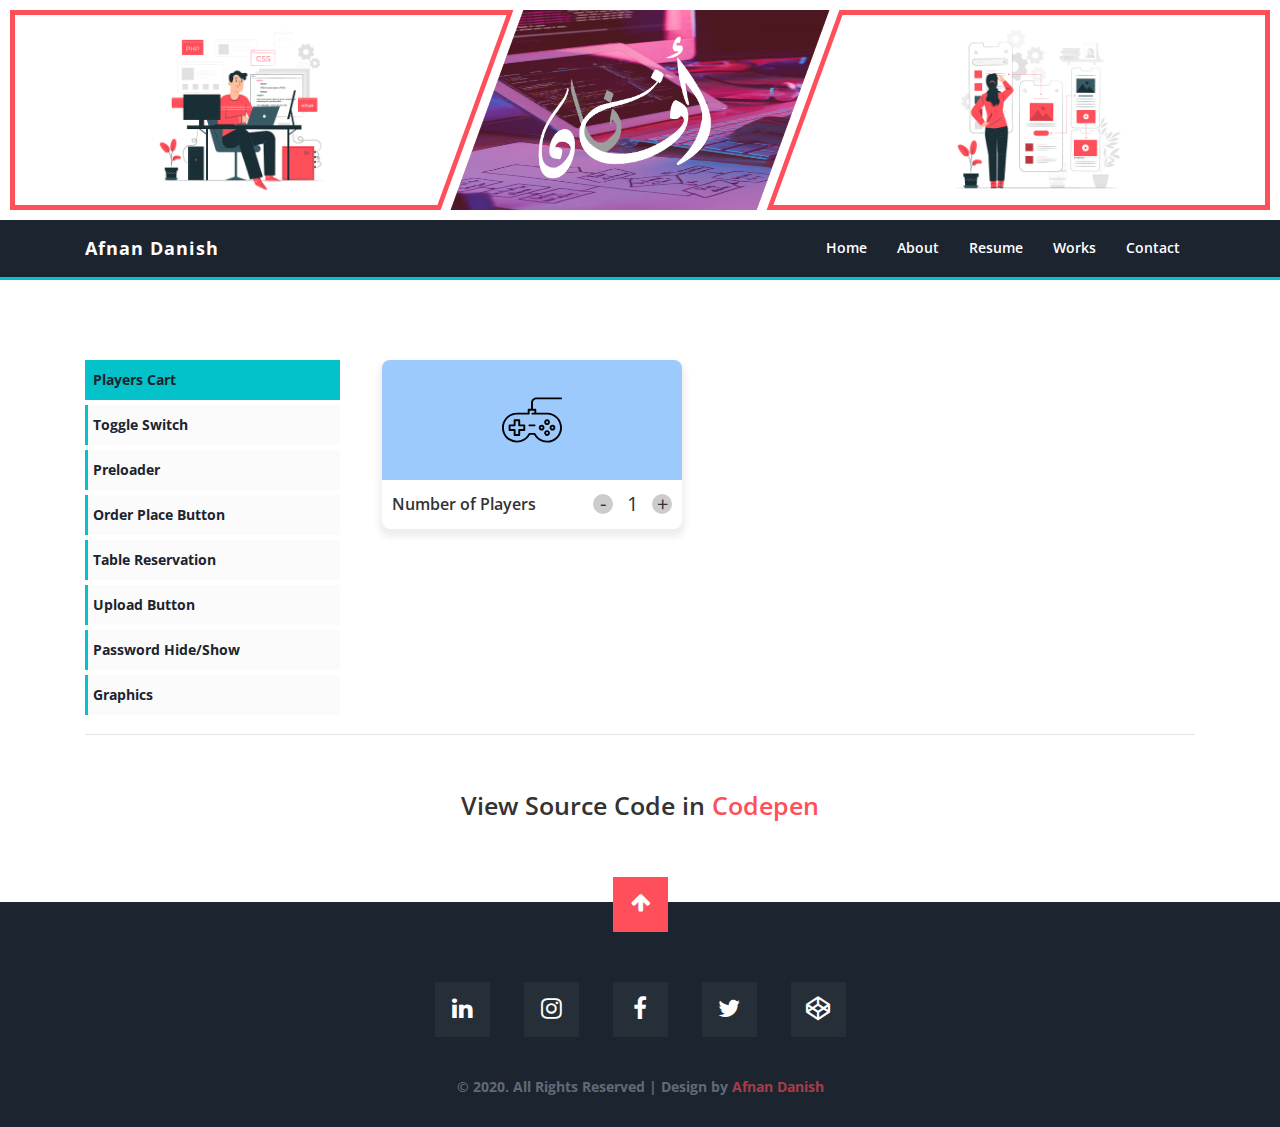
==== commit cc466323: "update" ====
--- a/showcase.html
+++ b/showcase.html
@@ -104,7 +104,7 @@
 							<li class="worklist-items" data-name="tab5">Table Reservation</li>
 							<li class="worklist-items" data-name="tab6">Upload Button</li>
 							<li class="worklist-items" data-name="tab9">Password Hide/Show</li>
-							<li class="worklist-items" data-name="tab7">Custom Div Shape</li>
+							<!-- <li class="worklist-items" data-name="tab7">Custom Div Shape</li> -->
 							<li class="worklist-items" data-name="tab8" onclick="rotateRepeat(); createTurtle()" >Graphics</li>
 						</ul>
 					</div>
